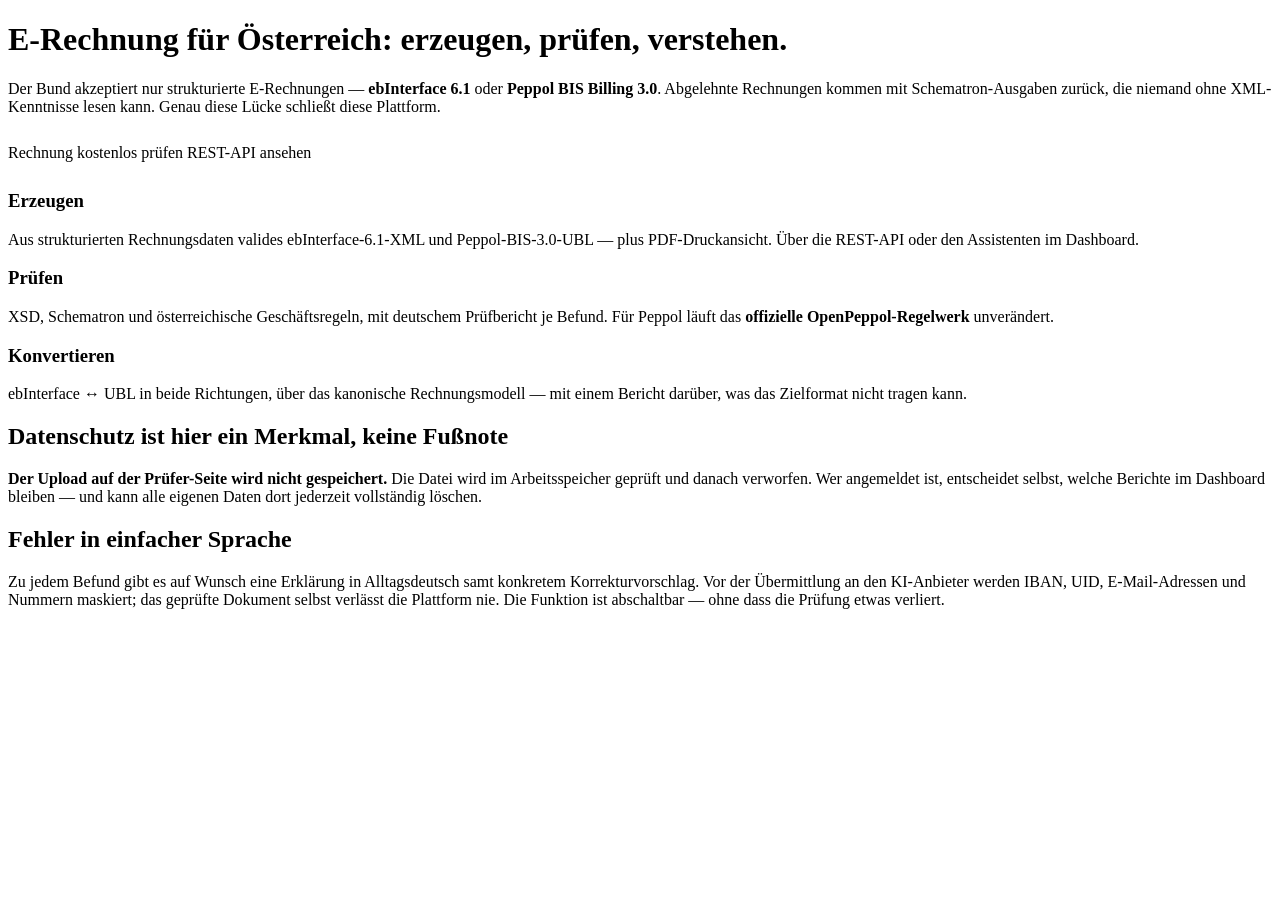
==== app/src/main/resources/templates/index.html @ 0fa2cb10 "feat(app): public validator page, two security chains and AI explanations The browser surface SPEC §" ====
<!DOCTYPE html>
<html xmlns:th="http://www.thymeleaf.org" lang="de">
  <head
    th:replace="~{fragments/layout :: head(
      'E-Rechnung Österreich: ebInterface 6.1 und Peppol BIS 3.0 erzeugen, prüfen, konvertieren',
      'Self-hostbare Plattform für die österreichische E-Rechnung: ebInterface 6.1 und Peppol BIS Billing 3.0 (UBL) erzeugen, validieren und konvertieren — mit deutschem Prüfbericht und REST-API.')}"
  ></head>
  <body>
    <div th:replace="~{fragments/layout :: masthead}"></div>

    <main class="shell">
      <h1>E-Rechnung für Österreich: erzeugen, prüfen, verstehen.</h1>
      <p class="lede">
        Der Bund akzeptiert nur strukturierte E-Rechnungen — <strong>ebInterface 6.1</strong> oder
        <strong>Peppol BIS Billing 3.0</strong>. Abgelehnte Rechnungen kommen mit
        Schematron-Ausgaben zurück, die niemand ohne XML-Kenntnisse lesen kann. Genau diese Lücke
        schließt diese Plattform.
      </p>

      <div class="row" style="margin: 1.75rem 0">
        <a class="button" th:href="@{/validator}">Rechnung kostenlos prüfen</a>
        <a class="button secondary" th:href="@{/swagger-ui.html}">REST-API ansehen</a>
      </div>

      <div class="grid">
        <div class="card">
          <h3>Erzeugen</h3>
          <p class="muted">
            Aus strukturierten Rechnungsdaten valides ebInterface-6.1-XML und Peppol-BIS-3.0-UBL —
            plus PDF-Druckansicht. Über die REST-API oder den Assistenten im Dashboard.
          </p>
        </div>
        <div class="card">
          <h3>Prüfen</h3>
          <p class="muted">
            XSD, Schematron und österreichische Geschäftsregeln, mit deutschem Prüfbericht je Befund.
            Für Peppol läuft das <strong>offizielle OpenPeppol-Regelwerk</strong> unverändert.
          </p>
        </div>
        <div class="card">
          <h3>Konvertieren</h3>
          <p class="muted">
            ebInterface ↔ UBL in beide Richtungen, über das kanonische Rechnungsmodell — mit einem
            Bericht darüber, was das Zielformat nicht tragen kann.
          </p>
        </div>
      </div>

      <h2>Datenschutz ist hier ein Merkmal, keine Fußnote</h2>
      <div class="notice">
        <strong>Der Upload auf der Prüfer-Seite wird nicht gespeichert.</strong> Die Datei wird im
        Arbeitsspeicher geprüft und danach verworfen. Wer angemeldet ist, entscheidet selbst, welche
        Berichte im Dashboard bleiben — und kann alle eigenen Daten dort jederzeit vollständig
        löschen.
      </div>

      <h2 th:if="${aiEnabled}">Fehler in einfacher Sprache</h2>
      <p class="muted" th:if="${aiEnabled}">
        Zu jedem Befund gibt es auf Wunsch eine Erklärung in Alltagsdeutsch samt konkretem
        Korrekturvorschlag. Vor der Übermittlung an den KI-Anbieter werden IBAN, UID, E-Mail-Adressen
        und Nummern maskiert; das geprüfte Dokument selbst verlässt die Plattform nie. Die Funktion
        ist abschaltbar — ohne dass die Prüfung etwas verliert.
      </p>
    </main>

    <div th:replace="~{fragments/layout :: colophon}"></div>
  </body>
</html>
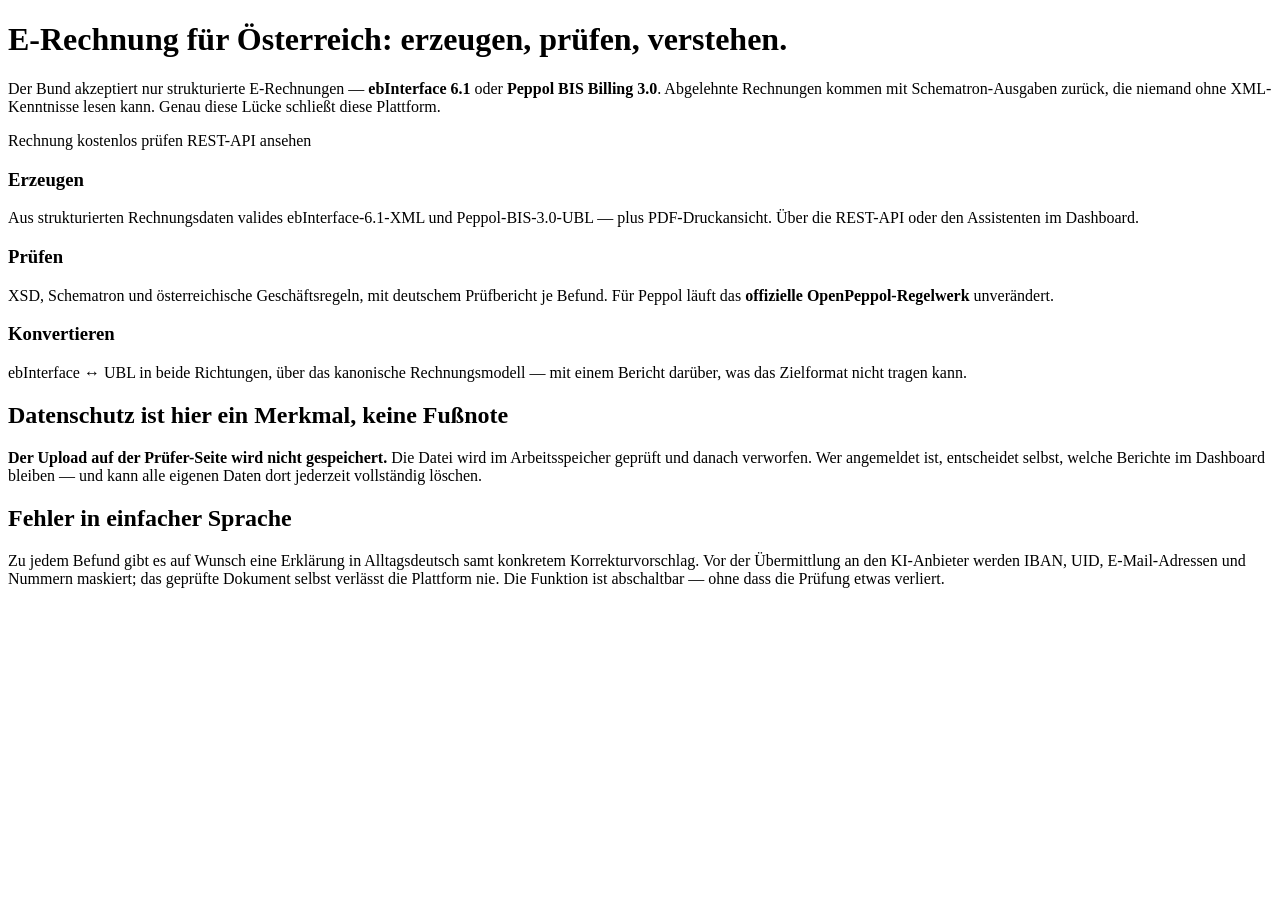
==== commit 1914efbe: "fix(security): erasure is login-only, the chain split has its test, and the browser surface gets a C" ====
--- a/app/src/main/resources/templates/index.html
+++ b/app/src/main/resources/templates/index.html
@@ -17,7 +17,7 @@
         schließt diese Plattform.
       </p>
 
-      <div class="row" style="margin: 1.75rem 0">
+      <div class="row spaced-lg">
         <a class="button" th:href="@{/validator}">Rechnung kostenlos prüfen</a>
         <a class="button secondary" th:href="@{/swagger-ui.html}">REST-API ansehen</a>
       </div>
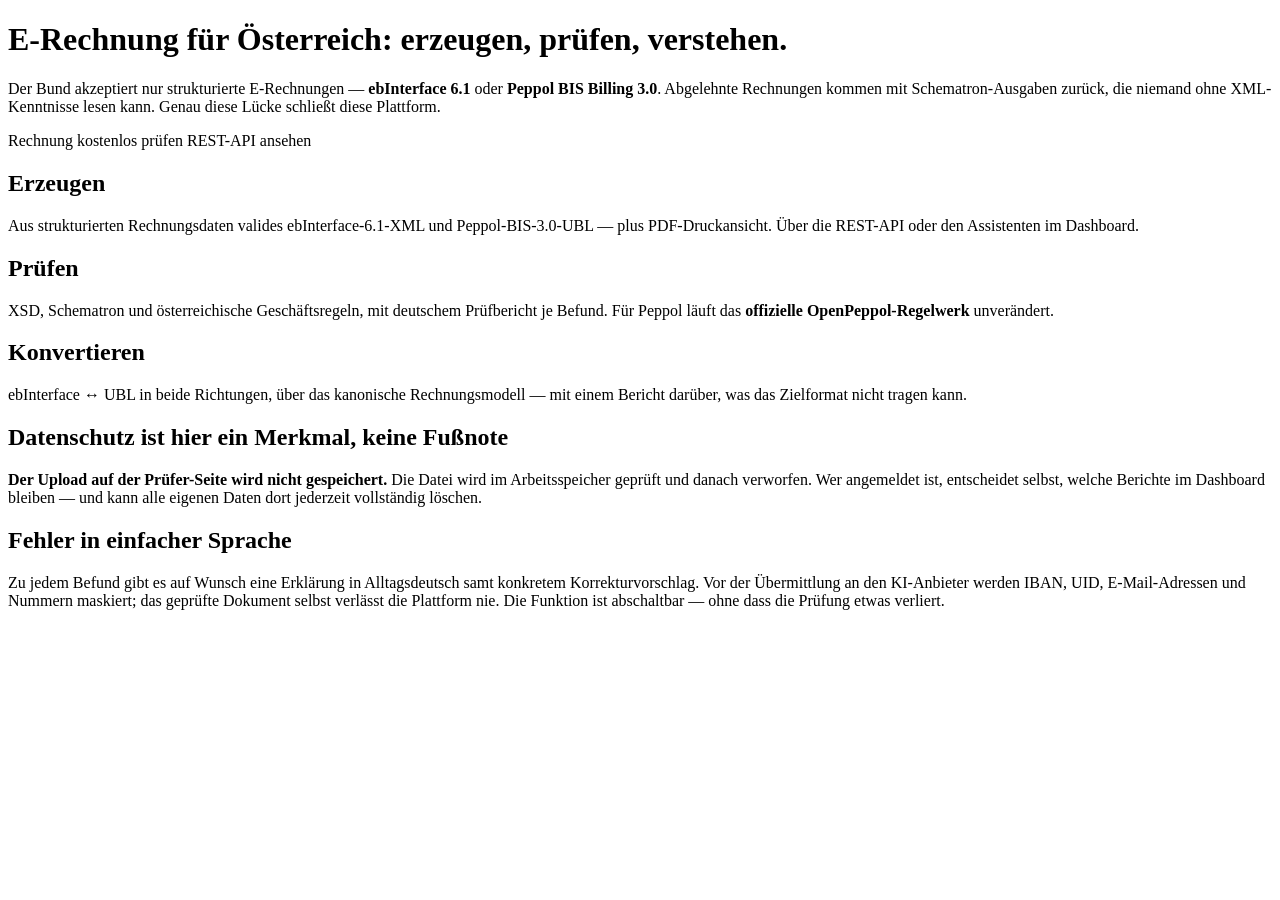
==== commit d8ee0748: "feat(web): Lighthouse >= 95 on the public pages, asserted in CI MILESTONES M6: "Lighthouse >= 95 pub" ====
--- a/app/src/main/resources/templates/index.html
+++ b/app/src/main/resources/templates/index.html
@@ -24,21 +24,21 @@
 
       <div class="grid">
         <div class="card">
-          <h3>Erzeugen</h3>
+          <h2>Erzeugen</h2>
           <p class="muted">
             Aus strukturierten Rechnungsdaten valides ebInterface-6.1-XML und Peppol-BIS-3.0-UBL —
             plus PDF-Druckansicht. Über die REST-API oder den Assistenten im Dashboard.
           </p>
         </div>
         <div class="card">
-          <h3>Prüfen</h3>
+          <h2>Prüfen</h2>
           <p class="muted">
             XSD, Schematron und österreichische Geschäftsregeln, mit deutschem Prüfbericht je Befund.
             Für Peppol läuft das <strong>offizielle OpenPeppol-Regelwerk</strong> unverändert.
           </p>
         </div>
         <div class="card">
-          <h3>Konvertieren</h3>
+          <h2>Konvertieren</h2>
           <p class="muted">
             ebInterface ↔ UBL in beide Richtungen, über das kanonische Rechnungsmodell — mit einem
             Bericht darüber, was das Zielformat nicht tragen kann.
